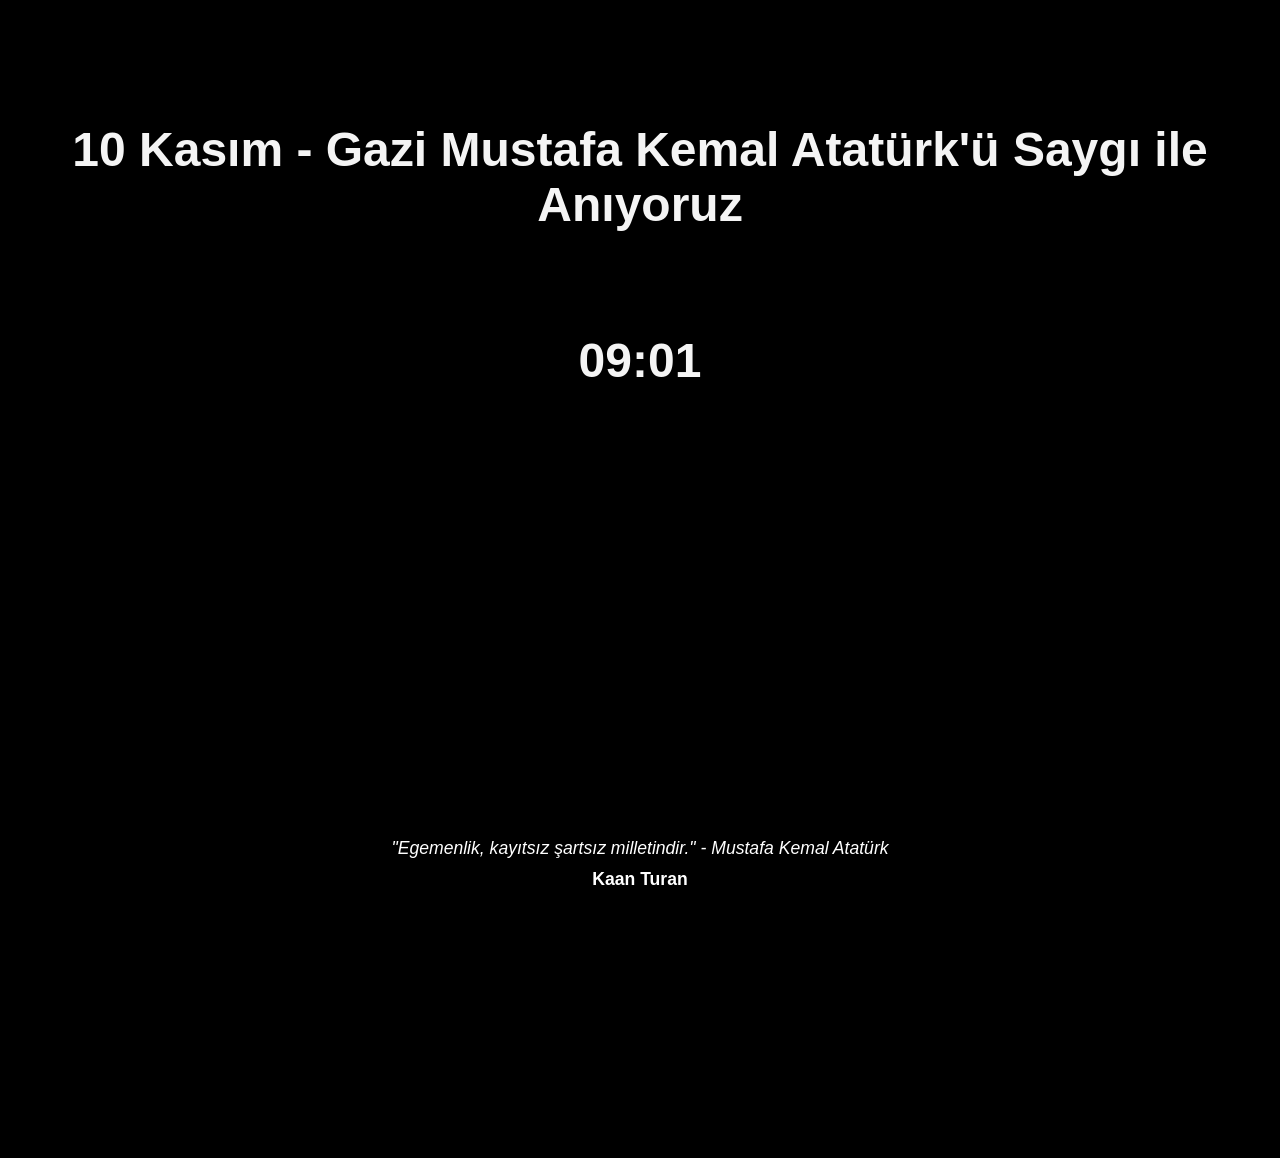
==== 10 Kasım/d.html @ 01772db3 "upload" ====
<!DOCTYPE html>
<html lang="tr">
<head>
    <meta charset="UTF-8">
    <meta name="viewport" content="width=device-width, initial-scale=1.0">
    <title>10 Kasım - Saygıyla Anıyoruz</title>
    <style>
        body {
            font-family: Arial, sans-serif;
            background-color: black;
            color: white;
            display: flex;
            justify-content: center;
            align-items: center;
            height: 100vh;
            margin: 0;
            text-align: center;
            overflow-x: hidden;
            position: relative;
            flex-direction: column;
        }

        h1 {
            position: absolute;
            top: 10%;
            width: 100%;
            font-size: 3em;
            color: #f4f4f4;
            text-shadow: 2px 2px 5px rgba(0, 0, 0, 0.7);
            opacity: 1;
        }

        #clock {
            font-size: 3em;
            color: #f4f4f4;
            font-weight: bold;
            text-shadow: 2px 2px 5px rgba(0, 0, 0, 0.7);
            position: absolute;
            top: 40%;
            transform: translateY(-50%);
        }

        #background {
            position: absolute;
            top: 0;
            left: 0;
            right: 0;
            bottom: 0;
            background-image: url('arka4.jpg');
            background-size: cover;
            background-position: center;
            opacity: 0;
            transition: opacity 2s ease-out;
            filter: blur(4px);
        }

        #overlay {
            position: absolute;
            top: 0;
            left: 0;
            right: 0;
            bottom: 0;
            background-color: rgba(0, 0, 0, 0.4);
            opacity: 0;
            transition: opacity 2s ease-out;
        }

        .image-container {
            display: flex;
            flex-wrap: wrap;
            justify-content: center;
            margin-top: 20px;
            width: 80%;
            max-width: 1200px;
        }

        .image-container .image-box {
            width: 30%;
            margin: 20px;
            position: relative;
            opacity: 0;
            transition: opacity 1s ease-out;
        }

        .image-container img {
            width: 100%;
            height: 300px;
            object-fit: cover;
            border-radius: 8px;
            box-shadow: 0px 4px 10px rgba(0, 0, 0, 0.5);
            transform: translateX(-100%);
            transition: transform 1.5s ease-out;
        }

        .caption {
            position: absolute;
            bottom: 10px;
            left: 50%;
            transform: translateX(-50%);
            font-size: 1.2em;
            color: white;
            text-shadow: 2px 2px 5px rgba(0, 0, 0, 0.8);
            opacity: 0;
            transition: opacity 1s ease-out;
        }

        footer {
            position: absolute;
            bottom: 0;
            width: 100%;
            background-color: rgba(0, 0, 0, 0);
            color: white;
            padding: 10px;
            font-size: 1.1em;
            text-align: center;
        }

        footer .quote {
            margin: 5px 0;
            font-style: italic;
        }

        footer .creator {
            margin-top: 10px;
            font-weight: bold;
        }
        
    </style>
</head>
<body>
    <h1>10 Kasım - Gazi Mustafa Kemal Atatürk'ü Saygı ile Anıyoruz</h1>
    <div id="clock">09:00</div>
    <div id="background"></div>
    <div id="overlay"></div>

    <div class="image-container">
        <div class="image-box" id="image1">
            <img src="1.jpg" alt="Resim 1">
            <div class="caption">Geleceğimizin Teminatı: Türkiye Cumhuriyeti</div>
        </div>
        <div class="image-box" id="image2">
            <img src="2.jpg" alt="Resim 2">
            <div class="caption">Barış İçin Çalışmak: Yurtta Sulh, Cihanda Sulh</div>
        </div>
        <div class="image-box" id="image3">
            <img src="4.jpg" alt="Resim 3">
            <div class="caption">Bağımsızlık Savaşımızın Önderi</div>
        </div>
    </div>

    <div class="image-container">
        <div class="image-box" id="image4">
            <img src="5.jpg" alt="Resim 4">
            <div class="caption">Cumhuriyetin Kurucusu: Atatürk</div>
        </div>
        <div class="image-box" id="image5">
            <img src="6.jpg" alt="Resim 5">
            <div class="caption">Türk Gençliği, Atatürk'ün İzinde</div>
        </div>
        <div class="image-box" id="image6">
            <img src="3.webp" alt="Resim 6">
            <div class="caption">Büyük Bir Liderin Ardında Bıraktığı Efsane</div>
        </div>
    </div>

    <footer>
        <div class="quote">"Egemenlik, kayıtsız şartsız milletindir." - Mustafa Kemal Atatürk</div>
        <div class="creator">Kaan Turan</div>
    </footer>

    <script src="j.js"></script>
</body>
</html>
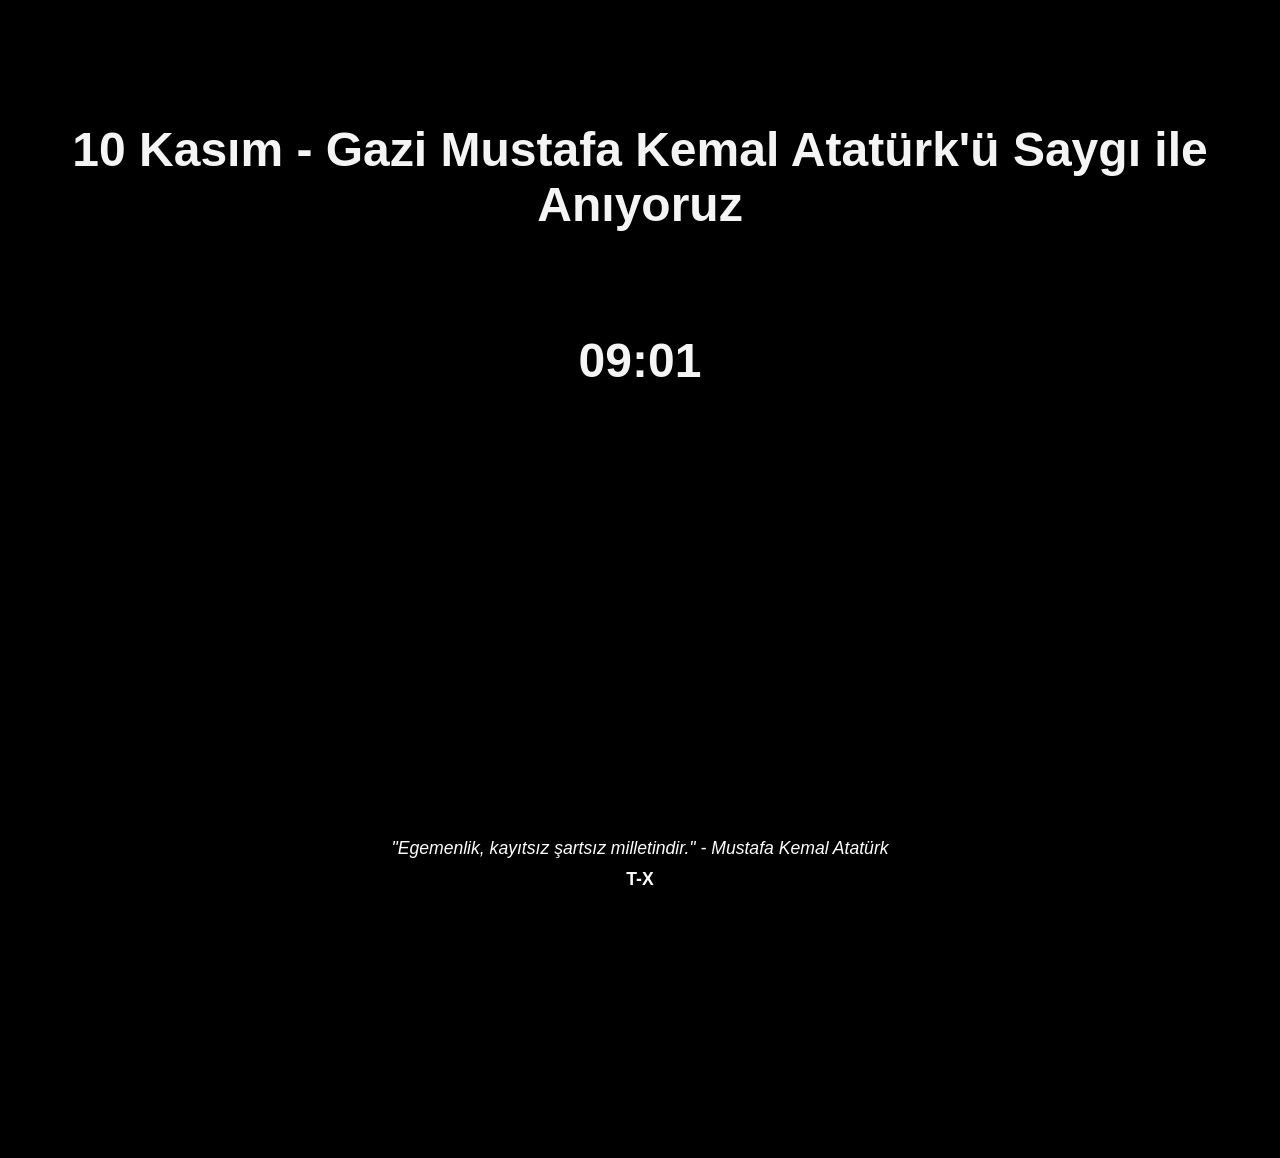
==== commit c09d5be4: "upload" ====
--- a/10 Kasım/d.html
+++ b/10 Kasım/d.html
@@ -165,7 +165,7 @@
 
     <footer>
         <div class="quote">"Egemenlik, kayıtsız şartsız milletindir." - Mustafa Kemal Atatürk</div>
-        <div class="creator">Kaan Turan</div>
+        <div class="creator">T-X</div>
     </footer>
 
     <script src="j.js"></script>
